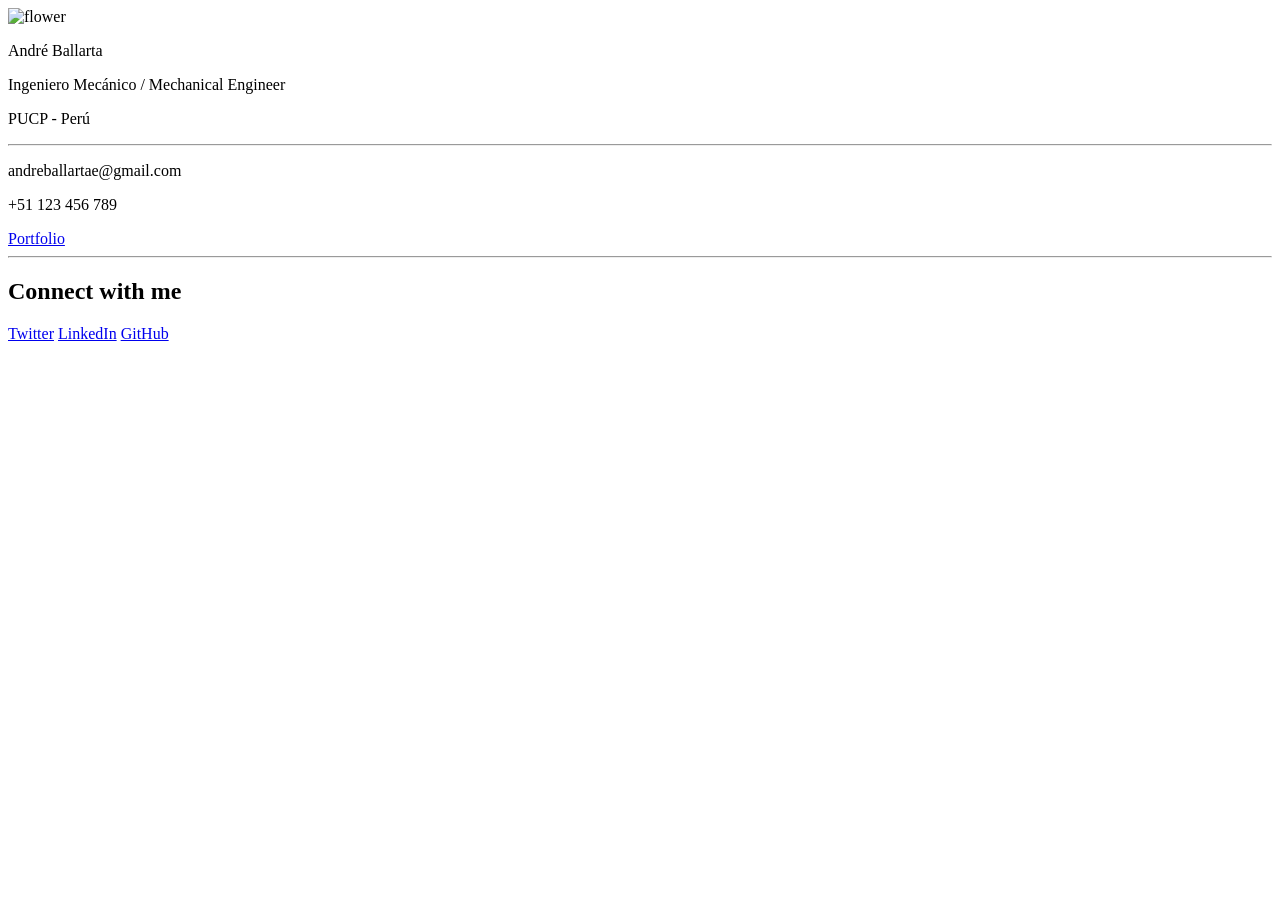
==== business-card-sample/index.html @ a5a90457 "Add initial HTML structure for business card" ====
<!DOCTYPE html>
<html lang="en">

<head>
    <link href="styles.css" rel="stylesheet">
    <meta charset="utf-8">
    <title>Business Card</title>
</head>

<body>
    <div class="business-card">
        <img class="profile-image" src="https://avatars.githubusercontent.com/u/286758142?v=4" alt="flower">
        <p class="full-name">André Ballarta</p>
        <p class="designation">Ingeniero Mecánico / Mechanical Engineer</p>
        <p class="company">PUCP - Perú</p>
        <hr>
        <p class="mail">andreballartae@gmail.com</p>
        <p class="phone">+51 123 456 789</p>
        <a class="portfolio-link" href="https://github.com/andreballarta">Portfolio</a>
        <hr>
        <div class="social-media">
            <h2>Connect with me</h2>
            <a href="twitter.com">Twitter</a>
            <a href="linkedin.com">LinkedIn</a>
            <a href="github.com">GitHub</a>
        </div>
    </div>
</body>
  
</html>
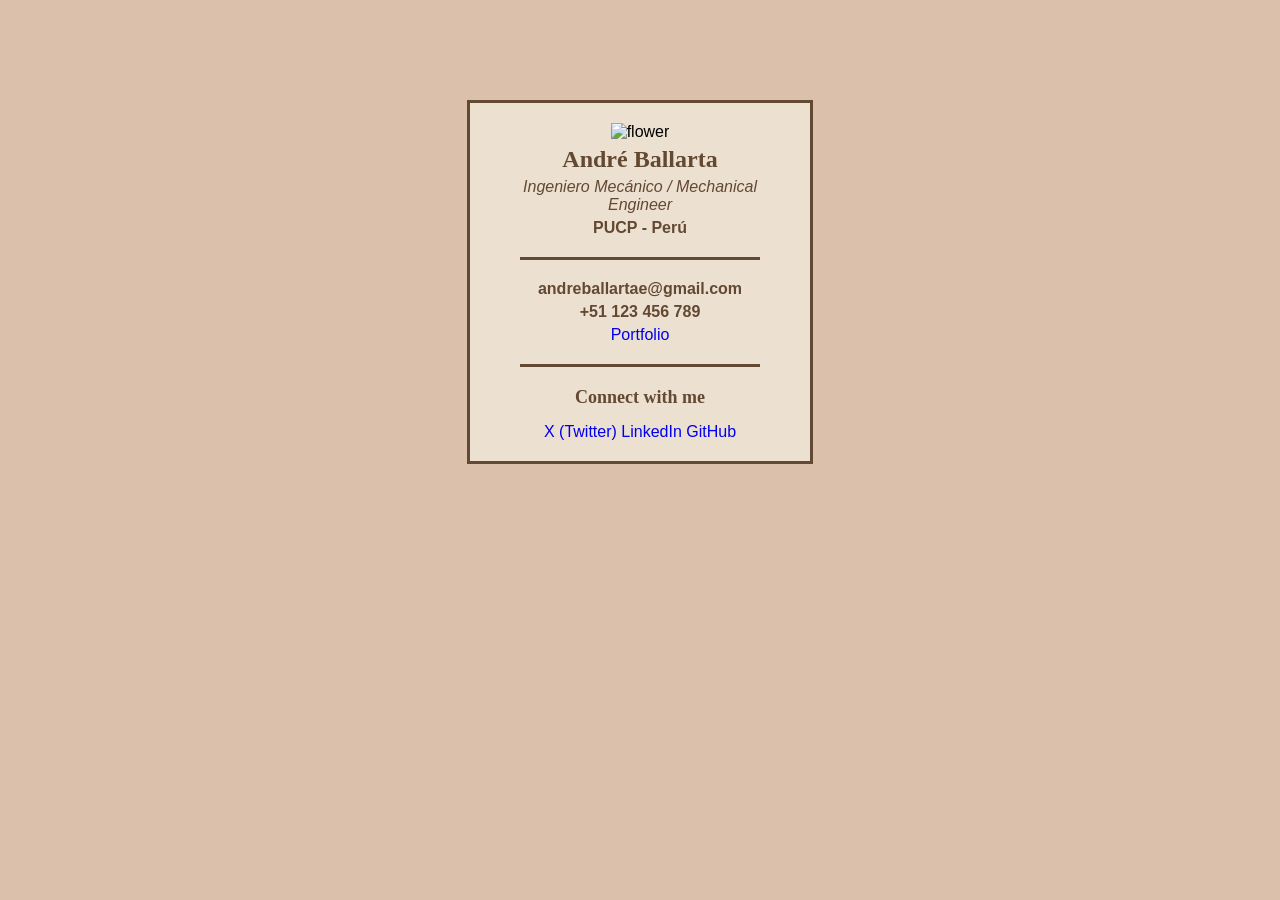
==== commit 10911f1d: "Update Twitter link to X.com" ====
--- a/business-card-sample/index.html
+++ b/business-card-sample/index.html
@@ -20,11 +20,10 @@
         <hr>
         <div class="social-media">
             <h2>Connect with me</h2>
-            <a href="twitter.com">Twitter</a>
+            <a href="x.com">X (Twitter)</a>
             <a href="linkedin.com">LinkedIn</a>
             <a href="github.com">GitHub</a>
         </div>
     </div>
 </body>
-  
 </html>
--- a/business-card-sample/styles.css
+++ b/business-card-sample/styles.css
@@ -0,0 +1,66 @@
+body {
+  background-color: 	#dbc1ac;
+  font-family: Arial, sans-serif
+}
+
+.business-card {
+  width: 300px;
+  background-color: #ece0d1;
+  padding: 20px;
+  margin-top: 100px;
+  margin-right: auto;
+  margin-left: auto;
+  font-size: 16px;
+  text-align: center;
+  border: 3px solid #634832;
+}
+
+.profile-image {
+  max-width: 100%;
+}
+
+p {
+  margin-top: 5px;
+  margin-bottom: 5px;
+  color: #634832;
+}
+
+.mail, .phone{
+ font-weight: bold;
+ font-size: 16px;
+}
+
+a {
+  text-decoration: none;
+}
+
+.full-name {
+  font-size: 24px;
+  color: #634832;
+  font-family: Georgia, serif;
+  font-weight: bold;
+}
+
+.designation {
+  color: #634832;
+  font-style: italic;
+}
+
+.company {
+  color: #634832;
+  font-weight: bold;
+}
+
+.social-media h2 {
+  color: #634832;
+  font-family: Georgia, serif;
+  font-size: 18px;
+}
+
+hr {
+  border: none;
+  height: 3px;
+  background-color: #634832;
+  width: 80%;
+  margin: 20px auto;
+}
